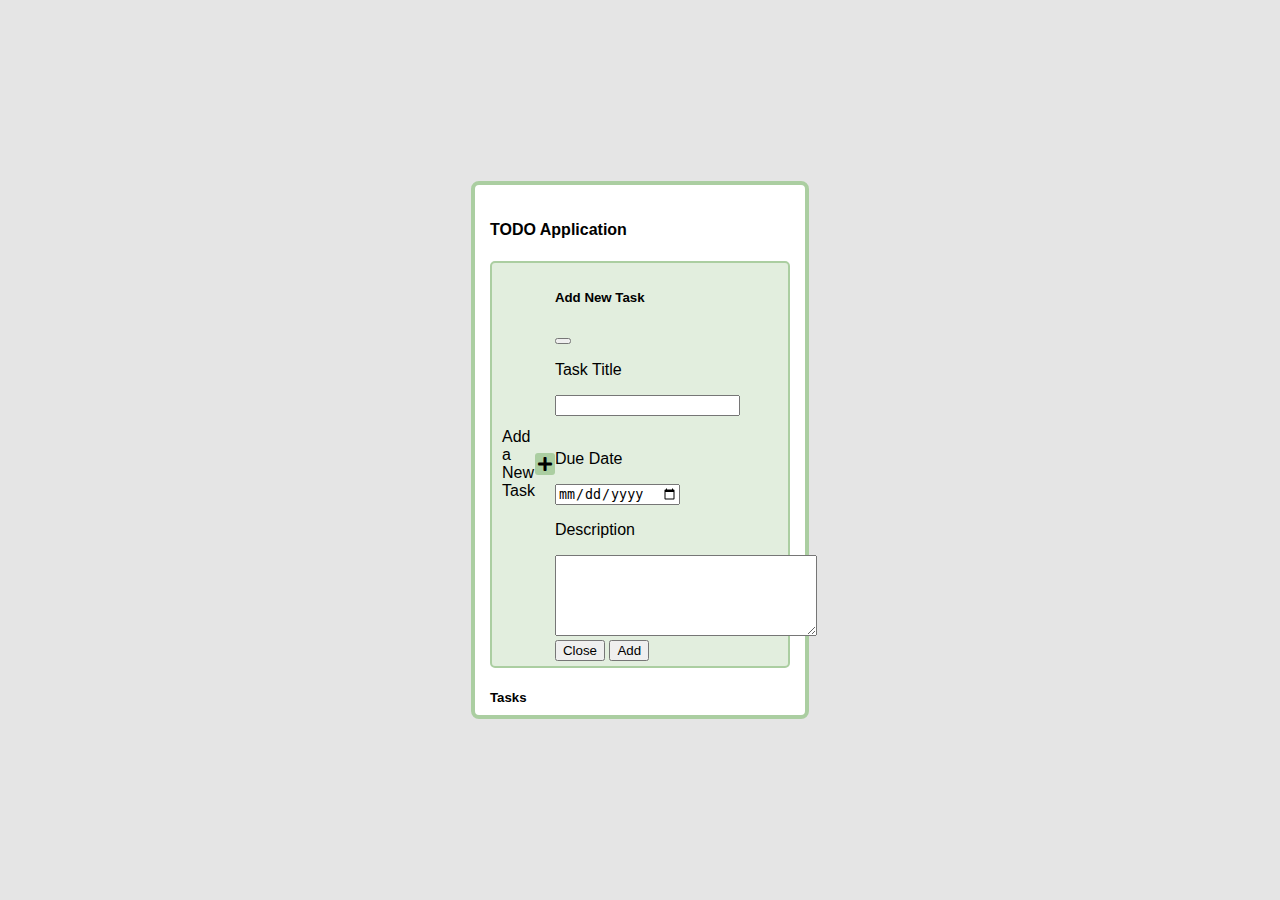
==== todo/index.html @ 37a87c4a "started mini todo app" ====
<!DOCTYPE html>
<html>
    <head>
        <link
        href="https://cdn.jsdelivr.net/npm/bootstrap@5.1.3/dist/css/bootstrap.min.css"
        rel="stylesheet"
        integrity="sha384-1BmE4kWBq78iYhFldvKuhfTAU6auU8tT94WrHftjDbrCEXSU1oBoqyl2QvZ6jIW3"
        crossorigin="anonymous"
        />

        <link rel="stylesheet" href="https://cdnjs.cloudflare.com/ajax/libs/font-awesome/5.15.4/css/all.min.css" />
       
        <link rel="stylesheet" href="style.css" />

        <script
        src="https://cdn.jsdelivr.net/npm/bootstrap@5.1.3/dist/js/bootstrap.bundle.min.js"
        integrity="sha384-ka7Sk0Gln4gmtz2MlQnikT1wXgYsOg+OMhuP+IlRH9sENBO0LRn5q+8nbTov4+1p"
        crossorigin="anonymous"></script>

    </head>

<div class="app">

    <h4 class="mb-3">TODO Application</h4>

    <div id="addNew" data-bs-toggle="modal" data-bs-target="#form">
        
        <span>Add a New Task</span>
        <i class="fas fa-plus"></i>
        
        <!-- Task Input Modal (bootstrap) -->
        <form class="modal fade" id="form" tabindex="-1" aria-labelledby="exampleModalLabel" aria-hidden="true">
            <div class="modal-dialog">
            <div class="modal-content">

                <div class="modal-header">
                    <h5 class="modal-title" id="exampleModalLabel">Add New Task</h5>
                    <button
                    type="button"
                    class="btn-close"
                    data-bs-dismiss="modal"
                    aria-label="Close"
                    ></button>
                </div>
                
                <div class="modal-body">
                    <p>Task Title</p>
                    <input type="text" class="form-control" name="" id="textInput" />
                    <div id="msg"></div>
                    <br />
                    
                    <p>Due Date</p>
                    <input type="date" class="form-control" name="" id="dateInput" />
                    <br />
                    
                    <p>Description</p>
                    <textarea name="" class="form-control"  id="textarea" cols="30" rows="5"></textarea>
                </div>

                <div class="modal-footer">
                    <button type="button" class="btn btn-secondary" data-bs-dismiss="modal">
                        Close
                    </button>
                    <button type="submit" id="add" class="btn btn-primary">Add</button>
                </div>
            </div>
            </div>
        </form>
    </div>





    <h5 class="text-center my-3">Tasks</h5>
    <div id="tasks"></div>

</div>

</html>
---- todo/style.css ----
body 
{
    font-family: sans-serif;
    margin: 0 50px;
    background-color: #e5e5e5;
    overflow: hidden;
    display: flex;
    justify-content: center;
    align-items: center;
    height: 100vh;
}

.app
{
    background-color: #fff;
    width: 300px;
    height: 500px;
    border: 4px solid #abcea1;
    border-radius: 8px;
    padding: 15px;
}

#addNew
{
    display: flex;
    justify-content: space-between;
    align-items: center;
    background-color: rgba(171, 206, 161, .35);
    padding: 5px 10px;
    border: 2px solid #abcea1;
    border-radius: 5px;
    cursor: pointer;
}

.fa-plus 
{
    background-color: #abcea1;
    padding: 3px;
    border-radius: 3px;
  }
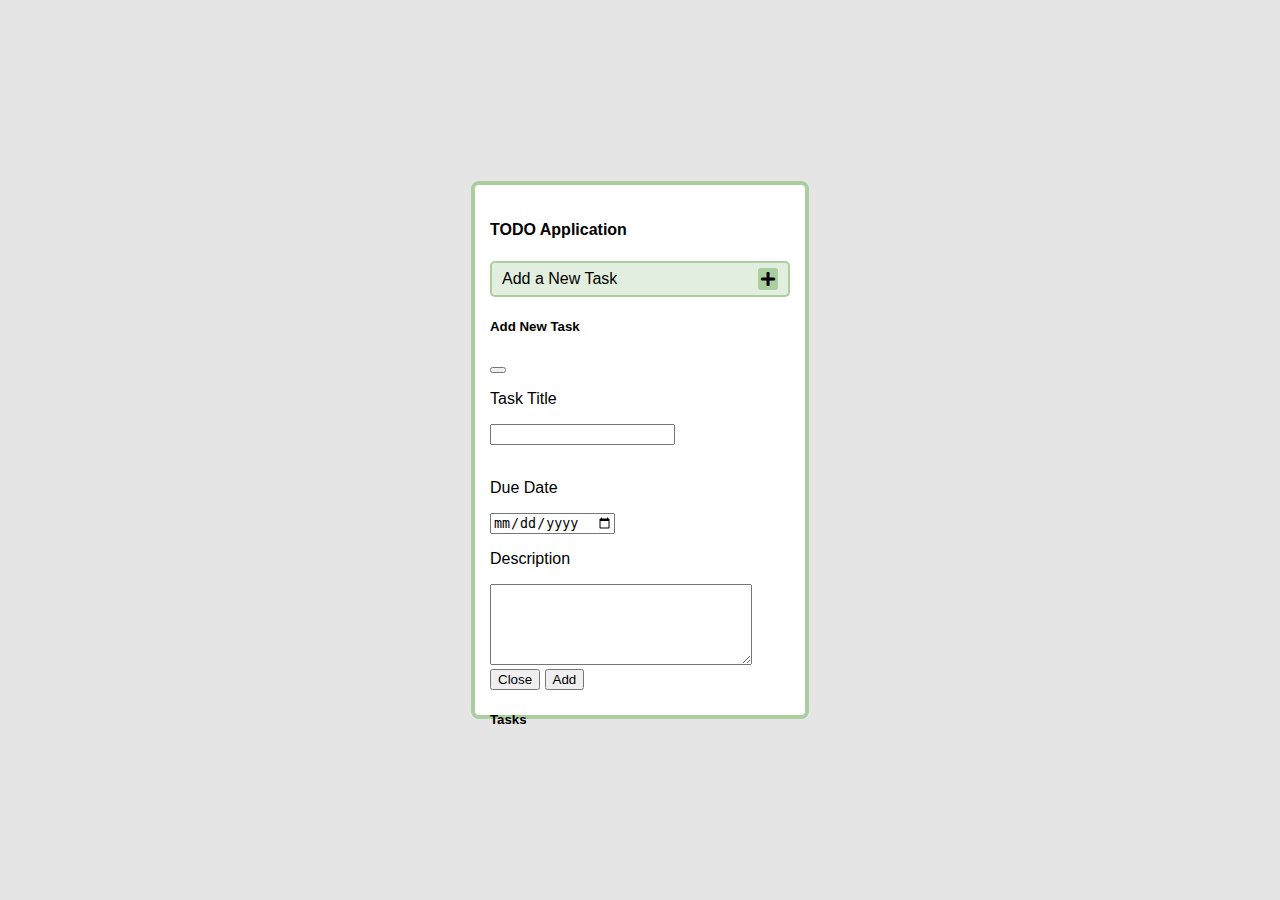
==== commit 2638a156: "todo done, very basic and has bugs" ====
--- a/todo/index.html
+++ b/todo/index.html
@@ -24,57 +24,58 @@
     <h4 class="mb-3">TODO Application</h4>
 
     <div id="addNew" data-bs-toggle="modal" data-bs-target="#form">
-        
         <span>Add a New Task</span>
         <i class="fas fa-plus"></i>
-        
-        <!-- Task Input Modal (bootstrap) -->
-        <form class="modal fade" id="form" tabindex="-1" aria-labelledby="exampleModalLabel" aria-hidden="true">
-            <div class="modal-dialog">
-            <div class="modal-content">
-
-                <div class="modal-header">
-                    <h5 class="modal-title" id="exampleModalLabel">Add New Task</h5>
-                    <button
-                    type="button"
-                    class="btn-close"
-                    data-bs-dismiss="modal"
-                    aria-label="Close"
-                    ></button>
-                </div>
-                
-                <div class="modal-body">
-                    <p>Task Title</p>
-                    <input type="text" class="form-control" name="" id="textInput" />
-                    <div id="msg"></div>
-                    <br />
-                    
-                    <p>Due Date</p>
-                    <input type="date" class="form-control" name="" id="dateInput" />
-                    <br />
-                    
-                    <p>Description</p>
-                    <textarea name="" class="form-control"  id="textarea" cols="30" rows="5"></textarea>
-                </div>
-
-                <div class="modal-footer">
-                    <button type="button" class="btn btn-secondary" data-bs-dismiss="modal">
-                        Close
-                    </button>
-                    <button type="submit" id="add" class="btn btn-primary">Add</button>
-                </div>
-            </div>
-            </div>
-        </form>
     </div>
 
+    <!-- Task Input Modal (bootstrap) -->
+    <form class="modal fade" id="form" tabindex="-1" aria-labelledby="exampleModalLabel" aria-hidden="true">
+        <div class="modal-dialog">
+        <div class="modal-content">
 
+            <div class="modal-header">
+                <h5 class="modal-title" id="exampleModalLabel">Add New Task</h5>
+                <button
+                type="button"
+                class="btn-close"
+                data-bs-dismiss="modal"
+                aria-label="Close"
+                ></button>
+            </div>
+            
+            <div class="modal-body">
+                <p>Task Title</p>
+                <input type="text" class="form-control" name="" id="textInput" />
+                <div id="msg"></div>
+                <br />
+                
+                <p>Due Date</p>
+                <input type="date" class="form-control" name="" id="dateInput" />
+                <br />
+                
+                <p>Description</p>
+                <textarea name="" class="form-control"  id="textArea" cols="30" rows="5"></textarea>
+            </div>
 
+            <div class="modal-footer">
+                <button type="button" class="btn btn-secondary" data-bs-dismiss="modal">
+                    Close
+                </button>
+                <button type="submit" id="add" class="btn btn-primary">Add</button>
+            </div>
+        </div>
+        </div>
+    </form>
 
 
     <h5 class="text-center my-3">Tasks</h5>
-    <div id="tasks"></div>
+    <div id="tasks">            
+
+    </div>
 
 </div>
 
+<script src="main.js"></script>
+
+
 </html>--- a/todo/style.css
+++ b/todo/style.css
@@ -3,7 +3,7 @@
     font-family: sans-serif;
     margin: 0 50px;
     background-color: #e5e5e5;
-    overflow: hidden;
+    
     display: flex;
     justify-content: center;
     align-items: center;
@@ -37,4 +37,38 @@
     background-color: #abcea1;
     padding: 3px;
     border-radius: 3px;
+  }
+
+  #msg
+  {
+    color: red;
+  }
+
+  #tasks
+  {
+    display: grid;
+    grid-template-columns: 1fr;
+    gap: 14px;
+  }
+
+  #tasks div
+  {
+    border: 3px solid #abcea1;
+    background-color: #e2eede;
+    border-radius: 6px;
+    padding: 5px;
+    display: grid;
+    gap: 4px;
+  }
+
+  #tasks div .options
+  {
+    justify-self: center;
+    display: flex;
+    gap: 20px;
+  }
+
+  #tasks div .options i
+  {
+    cursor: pointer;
   }